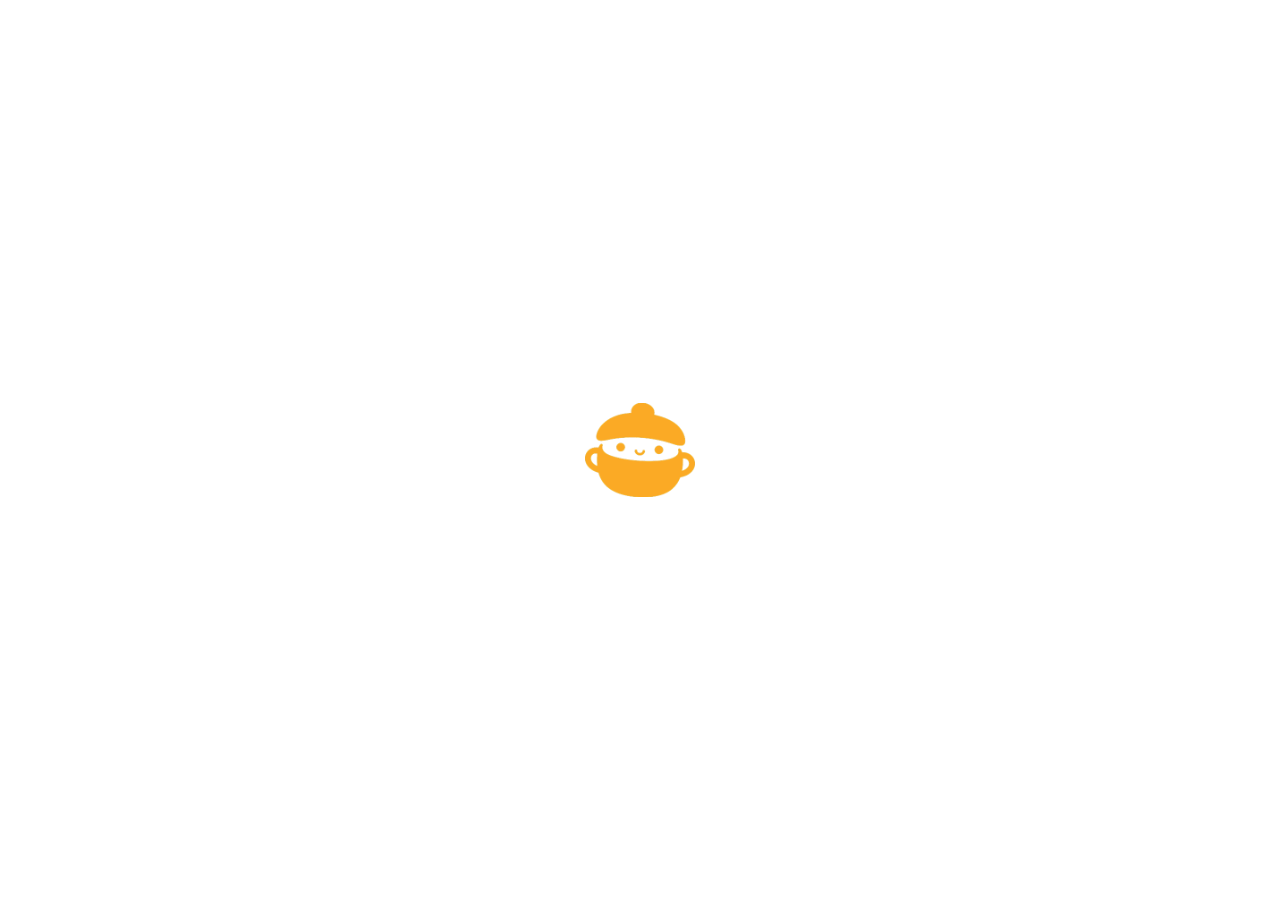
==== index.html @ f5b6a0b0 "Commit 01" ====
<!doctype html>
<html lang="es">
<head>
  <meta charset="utf-8">
  <meta name="viewport" content="width=device-width, initial-scale=1">
  <meta name="apple-mobile-web-app-capable" content="yes">

  <title>Milpa - Splash</title>
  <link rel="stylesheet" href="https://cdn.jsdelivr.net/npm/bootstrap@5.3.8/dist/css/bootstrap.min.css">

  <link rel="stylesheet" href="css/styles.css">
</head>

<body class="splash-body">
  <main class="splash-container">
    <img src="img/logo.png" alt="Logo" class="splash-logo">
  </main>

  <script src="js/splash.js"></script>
</body>
</html>
---- css/styles.css ----
:root{
  --milpa-orange: #F6A21A;
  --milpa-orange-soft: rgba(246,162,26,.35);
  --milpa-text: #3d3a46;
  --milpa-muted: #8b8796;
}


*{
  margin: 0;
  padding: 0;
  box-sizing: border-box;
}

body{
  font-family: system-ui, -apple-system, Segoe UI, Roboto, Arial, sans-serif;
  background: #ffffff;
}

/* SPLASH*/
.splash-body{
  height: 100vh;
  background: #ffffff;
  display: flex;
  justify-content: center;
  align-items: center;
  overflow: hidden;
}

.splash-container{
  display: grid;
  place-items: center;
}

.splash-logo{
  width: 110px;
  height: auto;
  animation: pop 2.2s ease-out forwards;
}

@keyframes pop {
  0% { transform: scale(0.7); opacity: 0; }
  60% { transform: scale(1.08); opacity: 1; }
  100% { transform: scale(1); opacity: 1; }
}


.app-screen{
  max-width: 430px;
  margin: 0 auto;
  min-height: 100vh;
  background: #fff;
}

/* Topbar */
.topbar{
  display: grid;
  grid-template-columns: 44px 1fr 44px;
  align-items: center;
  padding: 14px 12px 6px;
}

.back-btn{
  width: 36px;
  height: 36px;
  border-radius: 10px;
  display: grid;
  place-items: center;
  color: var(--milpa-text);
  text-decoration: none;
}

.back-btn:hover{
  background: rgba(0,0,0,.04);
}

.top-title{
  margin: 0;
  text-align: center;
  font-weight: 800;
  font-size: 26px;
  color: var(--milpa-text);
}

.topbar-left{
  grid-template-columns: 44px 1fr;
}

.top-title-left{
  text-align: left;
  font-size: 24px;
}


.header-image{
  width: 100%;
  height: 260px;
  overflow: hidden;
  background: #fff;
}

.header-image__img{
  width: 100%;
  height: 100%;
  display: block;
  object-fit: cover;
  object-position: center;
}

.form-overlap{
  margin-top: -10px;
}

/* Inputs */
.milpa-input{
  position: relative;
}

.milpa-control{
  height: 52px;
  border-radius: 16px;
  padding-left: 48px;
  padding-right: 48px;
  border: 1px solid var(--milpa-orange-soft);
  box-shadow: 0 10px 22px rgba(0,0,0,.05);
  font-size: 15px;
}

.milpa-control:focus{
  border-color: rgba(246,162,26,.6);
  box-shadow: 0 12px 26px rgba(246,162,26,.18);
}

.milpa-control::placeholder{
  color: #b0adba;
}

.milpa-icon{
  position: absolute;
  left: 14px;
  top: 50%;
  transform: translateY(-50%);
  color: #7d7a87;
}

.milpa-eye{
  position: absolute;
  right: 10px;
  top: 50%;
  transform: translateY(-50%);
  border: 0;
  background: transparent;
  width: 40px;
  height: 40px;
  display: grid;
  place-items: center;
  color: #7d7a87;
  cursor: pointer;
}

.milpa-check{
  color: var(--milpa-orange);
  font-size: 14px;
}

.milpa-checkbox{
  width: 18px;
  height: 18px;
  border: 2px solid var(--milpa-orange);
  cursor: pointer;
}

.milpa-checkbox:checked{
  background-color: var(--milpa-orange);
  border-color: var(--milpa-orange);
}

.milpa-link{
  color: var(--milpa-orange);
  text-decoration: none;
  font-size: 14px;
}

.milpa-link:hover{
  text-decoration: underline;
}

.milpa-muted{
  color: var(--milpa-muted);
  font-size: 14px;
}


.milpa-btn{
  height: 52px;
  border-radius: 999px;
  background: var(--milpa-orange);
  color: #fff;
  font-weight: 700;
  border: none;
  box-shadow: 0 12px 20px rgba(246,162,26,.35);
}

.milpa-btn:hover{
  background: #ef9810;
  color: #fff;
}

.milpa-divider{
  display: flex;
  align-items: center;
  justify-content: center;
  gap: 12px;
  color: #a5a2af;
  font-size: 13px;
}

.milpa-divider::before,
.milpa-divider::after{
  content: "";
  height: 1px;
  background: #e9e7ef;
  flex: 1;
}

.social-btn{
  width: 64px;
  height: 64px;
  border-radius: 999px;
  border: 1px solid #eee;
  background: #fff;
  box-shadow: 0 10px 18px rgba(0,0,0,.08);
  display: grid;
  place-items: center;
  cursor: pointer;
  font-size: 22px;
  color: #444;
}

.social-btn:hover{
  transform: translateY(-1px);
}


.verify-page{
  min-height: calc(100vh - 70px);
  display: flex;
  align-items: flex-start;
  justify-content: center;
  padding-top: 90px;
}

.verify-block{
  width: 100%;
  max-width: 360px;
}

.verify-title{
  margin: 0 0 8px;
  font-weight: 800;
  font-size: 22px;
  color: var(--milpa-text);
}

.verify-subtitle{
  margin: 0 0 18px;
  color: var(--milpa-muted);
  font-size: 14px;
  line-height: 1.4;
}

.verify-code{
  display: flex;
  justify-content: center;
  gap: 14px;
  margin: 16px 0 6px;
}

.verify-box{
  width: 64px;
  height: 56px;
  border-radius: 14px;
  border: 2px solid var(--milpa-orange-soft);
  background: #fff;
  text-align: center;
  font-size: 22px;
  font-weight: 700;
  outline: none;
  box-shadow: 0 10px 22px rgba(0,0,0,.05);
}

.verify-box:focus{
  border-color: rgba(246,162,26,.7);
  box-shadow: 0 12px 26px rgba(246,162,26,.18);
}

.verify-resend{
  margin: 0;
  color: var(--milpa-muted);
  font-size: 13px;
}

.verify-resend-btn{
  border: 0;
  background: transparent;
  color: var(--milpa-orange);
  font-weight: 700;
  padding: 0 0 0 6px;
  cursor: pointer;
}

.verify-resend-btn:disabled{
  color: #bdbac6;
  cursor: not-allowed;
}


.success-page{
  min-height: 100vh;
  display: flex;
  align-items: flex-start;
  justify-content: center;
  padding-top: 80px;
}

.success-block{
  width: 100%;
  max-width: 360px;
}

.success-illustration{
  width: 100%;
  display: flex;
  justify-content: center;
  margin-bottom: 18px;
}

.success-illustration img{
  width: 260px;
  height: auto;
  display: block;
}

.success-title{
  margin: 0 0 10px;
  font-weight: 900;
  font-size: 24px;
  color: var(--milpa-text);
}

.success-subtitle{
  margin: 0 0 10px;
  color: var(--milpa-muted);
  font-size: 13.5px;
  line-height: 1.45;
}
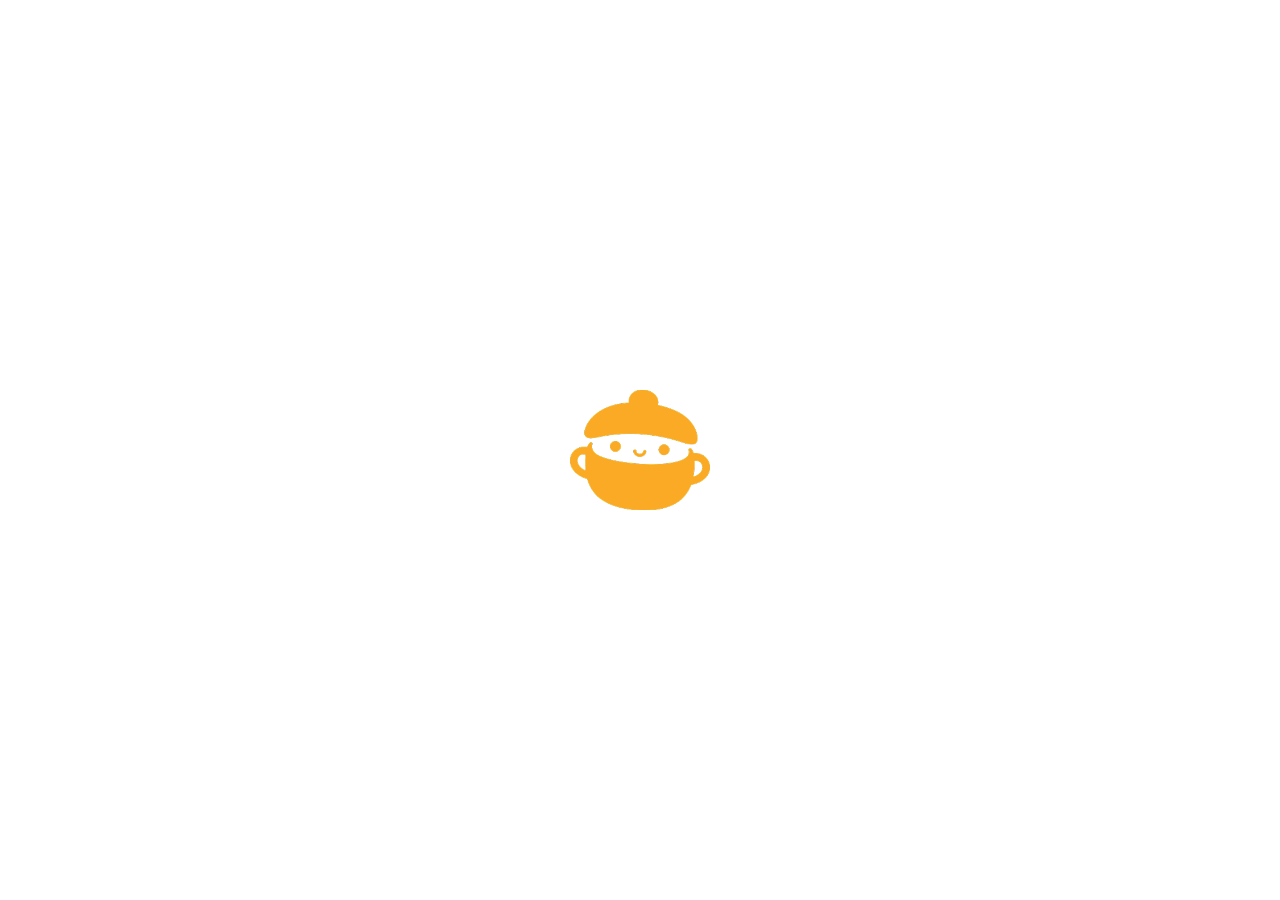
==== commit 5276af8f: "Correciones y eso Ayuda porfin todo funciona...espero" ====
--- a/index.html
+++ b/index.html
@@ -8,7 +8,8 @@
   <title>Milpa - Splash</title>
   <link rel="stylesheet" href="https://cdn.jsdelivr.net/npm/bootstrap@5.3.8/dist/css/bootstrap.min.css">
 
-  <link rel="stylesheet" href="css/styles.css">
+  <link rel="stylesheet" href="css/base.css">
+  <link rel="stylesheet" href="css/auth.css">
 </head>
 
 <body class="splash-body">
--- a/css/base.css
+++ b/css/base.css
@@ -0,0 +1,243 @@
+:root{
+
+  --milpa-orange: #F6A21A;
+  --milpa-orange-hover: #ef9810;
+  --milpa-orange-soft: rgba(246,162,26,.35);
+
+  --milpa-text: #3d3a46;
+  --milpa-text-dark: #2a2730;
+  --milpa-muted: #8b8796;
+  --milpa-muted-light: #bdbac6;
+
+  --milpa-bg: #ffffff;
+  --milpa-bg-soft: #f8f8fb;
+  --milpa-line: #e7e3ec;
+
+  --milpa-like: #F6A21A;
+  --milpa-danger: #ff2a20;
+  --milpa-success: #22c55e;
+
+  --milpa-shadow-soft: 0 2px 14px rgba(0,0,0,.06);
+  --milpa-shadow-card: 0 2px 8px rgba(0,0,0,.03);
+  --milpa-shadow-btn: 0 12px 20px rgba(246,162,26,.35);
+
+  --radius-lg: 22px;
+  --radius-md: 16px;
+  --radius-pill: 999px;
+
+--milpa-orange: #F6A21A;
+  --milpa-orange-soft: rgba(246,162,26,.35);
+  --milpa-text: #3d3a46;
+  --milpa-muted: #8b8796;
+  --milpa-line: #e7e3ec;
+  --milpa-bg-soft: #f8f8fb;
+  --milpa-like: #F6A21A;
+  --milpa-search: #e8dfd0;
+  --milpa-lilac-soft: #f1edf8;
+  --milpa-lilac-icon: #b9b2c9;
+
+}
+
+
+
+*{
+  margin:0;
+  padding:0;
+  box-sizing:border-box;
+}
+
+body{
+  font-family: system-ui, -apple-system, Segoe UI, Roboto, Arial, sans-serif;
+  background: var(--milpa-bg);
+}
+
+
+.app-screen{
+  max-width:430px;
+  margin:0 auto;
+  min-height:100vh;
+  background:#fff;
+}
+
+
+.milpa-btn{
+  height:52px;
+  border-radius:var(--radius-pill);
+  background:var(--milpa-orange);
+  color:#fff;
+  font-weight:700;
+  border:none;
+  box-shadow:var(--milpa-shadow-btn);
+}
+
+.milpa-btn:hover{
+  background:var(--milpa-orange-hover);
+  color:#fff;
+}
+
+
+
+.home-topbar{
+  position:sticky;
+  top:0;
+  z-index:20;
+  height:72px;
+  background:#fff;
+  display:grid;
+  grid-template-columns:48px 1fr 48px;
+  align-items:center;
+  padding:0 12px;
+  box-shadow:var(--milpa-shadow-soft);
+}
+
+.icon-btn{
+  border:0;
+  background:transparent;
+  width:36px;
+  height:36px;
+  display:grid;
+  place-items:center;
+  font-size:22px;
+  cursor:pointer;
+  color:#5d5968;
+}
+
+.home-logo{
+  width:42px;
+  height:42px;
+  object-fit:contain;
+}
+
+.home-logo-link{
+  display:flex;
+  justify-content:center;
+}
+
+.home-avatar{
+  width:38px;
+  height:38px;
+  border-radius:999px;
+  object-fit:cover;
+}
+
+/* hmb menu del lado */
+
+.milpa-offcanvas{
+  width:260px;
+}
+
+.milpa-sidebar-header{
+  border:none;
+  padding:24px 18px 10px 18px;
+}
+
+.milpa-sidebar-brand{
+  display:flex;
+  align-items:center;
+  gap:10px;
+}
+
+.milpa-sidebar-logo{
+  width:34px;
+  height:34px;
+}
+
+.milpa-sidebar-title{
+  font-size:24px;
+  font-weight:800;
+  color:var(--milpa-orange);
+}
+
+.sidebar-link{
+  display:flex;
+  align-items:center;
+  gap:14px;
+  text-decoration:none;
+  color:#333;
+  padding:14px 0;
+  font-size:16px;
+}
+
+.sidebar-link i{
+  width:22px;
+}
+
+/* navbar inferior */
+
+.bottom-nav{
+  position:fixed;
+  left:50%;
+  transform:translateX(-50%);
+  bottom:0;
+  width:100%;
+  max-width:430px;
+  height:78px;
+  background:#fff;
+  border-top:1px solid #ded9e7;
+  display:grid;
+  grid-template-columns:repeat(4,1fr);
+  z-index:30;
+}
+
+.bottom-nav-link{
+  position:relative;
+  color:#a09aad;
+  text-decoration:none;
+  display:flex;
+  flex-direction:column;
+  align-items:center;
+  justify-content:center;
+  gap:4px;
+  font-size:13px;
+}
+
+.bottom-nav-link i{
+  font-size:21px;
+}
+
+.bottom-nav-link.active{
+  color:var(--milpa-orange);
+}
+
+.bottom-nav-link.active::before{
+  content:"";
+  position:absolute;
+  top:0;
+  width:38px;
+  height:3px;
+  border-radius:999px;
+  background:var(--milpa-orange);
+}
+
+.icon-btn,
+.avatar-btn,
+.post-menu-btn{
+  border: 0;
+  background: transparent;
+  padding: 0;
+  cursor: pointer;
+}
+
+
+.post-actions{
+  display: flex;
+  justify-content: space-between;
+  align-items: center;
+  gap: 8px;
+  padding-top: 4px;
+}
+
+.post-action{
+  border: 0;
+  background: transparent;
+  color: #8b8796;
+  display: flex;
+  align-items: center;
+  gap: 6px;
+  font-size: 14px;
+  cursor: pointer;
+}
+
+.post-action i{
+  font-size: 16px;
+}
--- a/css/auth.css
+++ b/css/auth.css
@@ -0,0 +1,261 @@
+/*  splash screen*/
+
+.splash-body{
+  background:#fff;
+  height:100vh;
+  display:flex;
+  justify-content:center;
+  align-items:center;
+}
+
+.splash-container{
+  display:flex;
+  justify-content:center;
+  align-items:center;
+  height:100vh;
+}
+
+.splash-logo{
+  width:140px;
+  animation: splashAnim 1.6s ease-in-out infinite;
+}
+
+@keyframes splashAnim{
+  0%{transform:scale(1)}
+  50%{transform:scale(1.1)}
+  100%{transform:scale(1)}
+}
+
+
+
+/* top bar de auth*/
+
+.topbar{
+  display: grid;
+  grid-template-columns: 44px 1fr 44px;
+  align-items: center;
+  padding: 14px 12px 6px;
+}
+
+.back-btn{
+  width: 36px;
+  height: 36px;
+  border-radius: 10px;
+  display: grid;
+  place-items: center;
+  color: var(--milpa-text);
+  text-decoration: none;
+}
+
+.back-btn:hover{
+  background: rgba(0,0,0,.04);
+}
+
+.top-title{
+  font-weight:700;
+  font-size:18px;
+}
+
+
+
+/* milpa header auth */
+
+.header-image{
+  width:100%;
+  height:170px;
+  overflow:hidden;
+}
+
+.header-image img{
+  width:100%;
+  height:100%;
+  object-fit:cover;
+}
+
+
+
+/*  form */
+
+.form-overlap{
+  margin-top:-60px;
+  padding:20px;
+  background:#fff;
+  border-radius:30px 30px 0 0;
+  min-height:70vh;
+}
+
+
+
+/* inputs */
+
+.milpa-input{
+  position:relative;
+  margin-bottom:15px;
+}
+
+.milpa-control{
+  height:52px;
+  border-radius:999px;
+  padding-left:40px;
+  border:1px solid #ddd;
+}
+
+.milpa-control:focus{
+  box-shadow:none;
+  border-color:#F6A21A;
+}
+
+.milpa-input i{
+  position:absolute;
+  left:14px;
+  top:50%;
+  transform:translateY(-50%);
+  color:#999;
+}
+
+.milpa-eye{
+  position: absolute;
+  right: 10px;
+  top: 50%;
+  transform: translateY(-50%);
+  border: 0;
+  background: transparent;
+  width: 40px;
+  height: 40px;
+  display: grid;
+  place-items: center;
+  color: #7d7a87;
+  cursor: pointer;
+}
+
+
+
+/* links */
+
+.milpa-link{
+  color:#F6A21A;
+  text-decoration:none;
+  font-weight:600;
+}
+
+
+
+/*  btns de social */
+
+.social-btn{
+  width: 64px;
+  height: 64px;
+  border-radius: 999px;
+  border: 1px solid #eee;
+  background: #fff;
+  box-shadow: 0 10px 18px rgba(0,0,0,.08);
+  display: grid;
+  place-items: center;
+  cursor: pointer;
+  font-size: 22px;
+  color: #444;
+}
+
+.social-btn:hover{
+  transform: translateY(-1px);
+}
+
+
+
+/*  verificar cuenta */
+
+.verify-page{
+  padding:20px;
+  text-align:center;
+}
+
+.verify-title{
+  font-weight:700;
+  margin-bottom:10px;
+}
+
+.verify-code{
+  display:flex;
+  justify-content:center;
+  gap:10px;
+  margin:20px 0;
+}
+
+.verify-box{
+  width:50px;
+  height:55px;
+  border-radius:10px;
+  border:1px solid #ddd;
+  text-align:center;
+  font-size:20px;
+}
+
+.verify-resend{
+  font-size:14px;
+}
+
+
+
+/* succes */
+
+.success-page{
+  text-align:center;
+  padding:40px 20px;
+}
+
+.success-illustration{
+  width: 100%;
+  display: flex;
+  justify-content: center;
+  margin-bottom: 18px;
+}
+
+.success-illustration img{
+  width: 260px;
+  height: auto;
+  display: block;
+}
+
+.success-title{
+  font-weight:700;
+  margin-top:10px;
+}
+
+.success-subtitle{
+  color:#777;
+  margin-bottom:20px;
+}
+
+.milpa-divider{
+  display: flex;
+  align-items: center;
+  justify-content: center;
+  gap: 12px;
+  color: #a5a2af;
+  font-size: 13px;
+}
+
+.milpa-divider::before,
+.milpa-divider::after{
+  content: "";
+  height: 1px;
+  background: #e9e7ef;
+  flex: 1;
+}
+
+.milpa-check{
+  color: var(--milpa-orange);
+  font-size: 14px;
+}
+
+.milpa-checkbox{
+  width: 18px;
+  height: 18px;
+  border: 2px solid var(--milpa-orange);
+  cursor: pointer;
+}
+
+.milpa-checkbox:checked{
+  background-color: var(--milpa-orange);
+  border-color: var(--milpa-orange);
+}
